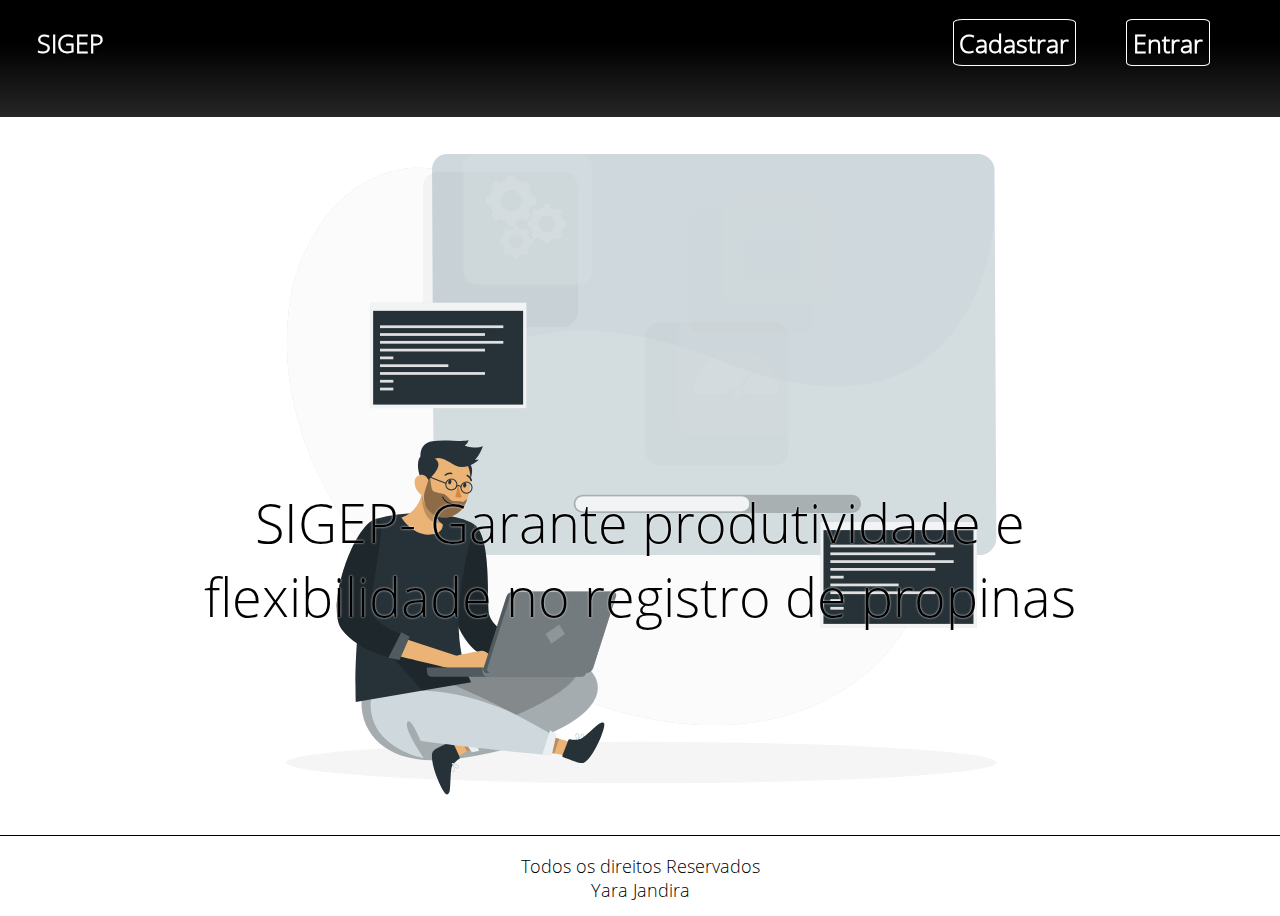
==== index.html @ f4a566a8 "podes" ====
<!DOCTYPE html>
<html lang="pt-br">
  <head>
    <meta charset="UTF-8" />
    <meta http-equiv="X-UA-Compatible" content="IE=edge" />
    <meta name="viewport" content="width=device-width, initial-scale=1.0" />
    <meta name="description" content="Sistema de controle de matriculas Yara Jandira"/>
    <meta name="author" content="Aldair Sabino" />
    <link rel="stylesheet" href="assets/style.css" />
    <link rel="shortcut icon" href="img/favicon.ico" type="image/x-icon" />
    <title>SIGEP</title>
  </head>
  <body>
    <header>
      <!--Cabecalho-->
      <div class="cabecalho">
        <div class="logo">
          <a href="index.html"><span><abbr title="Sistema de gerenciamento de propinas">SIGEP</abbr></span></a>
        </div>
        <div class="div-form">
          <label onclick="vemc()">Cadastrar</label>
          <label onclick="vem()">Entrar</label>
        </div>
      </div>
    </header>
    
      <button class="box" onclick="vemm()">
        <div id="barra-1" class="barra-1"></div>
        <div id="barra-2" class="barra-2"></div>
        <div id="barra-3" class="barra-3"></div>
        <button id="botaov" class="botao-invi" onclick="vaime()"></button>
      </button>
    
    <nav id="menu-lateral" class="menu-lateral">
      <a href="login.html">Entrar</a>
      <a href="signup.html">Cadastrar</a>
    </nav>
    <div class="clear"></div>
    <main class="conteudo">
      <!--Conteudo-->
      <div class="tutorial" id="tutorial">
        <h1>SIGEP- Garante produtividade e flexibilidade no registro de propinas</h1>
      </div>
      
      <div class="form-container-master" id="form-container-master">
        <form id="form-container" action="">
          <h1>Login</h1>
          <label id="botao" onclick="vai()"></label>
          <p><input type="email" name="email" id="email" placeholder="Email"></p>
          <input type="password" name="pass" id="pass" placeholder="Palavra-passe">
          <input type="submit" value="Login">
        </form>

        <form id="form-container2" action="">
          <h1>Cadastrar</h1>
          <label id="botao2" onclick="vaic()"></label>
          <p><input type="text" name="name" id="name" placeholder="Nome"></p>
          <p><input type="text" name="sname" id="sname" placeholder="Sobrenome"></p>
          <p><input type="email" name="email" id="email2" placeholder="Email"></p>
          <p><input type="date" name="data" id="data" placeholder="Data"></p>
          <p></p>
          <input type="radio" name="sexo" id="sexomasc" checked><span>Masculino</span><br>
          <input type="radio" name="sexo" id="sexofem"><span>Feminino</span><br>
          <input type="radio" name="sexo" id="sexopersonalizado"><span>Outros</span><br>
          <input type="password" name="pass" id="pass2" placeholder="Palavra-passe">
          <input type="submit" value="Cadastrar">
        </form>
      </div>
    </main>
    <script src="assets/script.js"></script>
    <footer>
      <!--Rodape-->
      <p>Todos os direitos Reservados</p>
      <p>Yara Jandira</p>
    </footer>
  </body>
  
</html>
---- assets/style.css ----
@font-face {/*Fonte importada*/
    font-family: opensans;
    src: url(../font/OpenSans-Light.ttf);
}
*{/*Reset do site*/
    margin: 0;
    padding: 0;
    box-sizing: border-box;
    font-family: opensans,sans-serif;
}
*::-webkit-scrollbar{/*Barra de rolagem*/
    overflow: scroll;
   
}
*::-webkit-scrollbar-thumb{/* personalizacao da Barra de rolagem*/
    background-color: rgb(180, 180, 180);
    border-radius: 20px;
}
*::-webkit-scrollbar-thumb:hover{/* Hover na Barra de rolagem*/
    background-color: rgb(124, 124, 124);
}
abbr{
    text-decoration: none;
}
body{/*Reset da altura*/
    height: 100%;
    overflow-x: hidden;
   
}
body{
    background-image: url(../Animation/operating-system-animate\ \(1\).svg);
    background-position: center;
    background-repeat: no-repeat;
   
}
header{/*Conteiner das divs no cabecalho*/
    position: fixed;
    width: 100%;
    height: 13vh;
    background: rgb(0,0,0);
background: linear-gradient(180deg, rgba(0,0,0,1) 37%, rgba(0,0,0,0.8491771708683473) 100%);
    z-index: 2;
}
.cabecalho{/*div onde tem as divs do cabecalho*/
    position: relative;
    width: 100%;
}
.clear{/*Div para dar espaco entre o conteudo e o cabecalho por causa do position fixed*/
    height: 15vh;
}

.logo{/* div Logotipo*/
    display: inline-block;
    font-size: 2.8vh;
    font-weight: bold;
    padding: 2%;
    width: 49%;
}
.logo span{/*Texto do logotipo*/
    color: rgb(255, 252, 252);
    margin-left: 2%;
    text-shadow: 3px 3px 7px rgb(0, 0, 0);
}
.div-form{/*Div dos itens dos itens de cadastro*/
    display: inline-block;
    width: 49%;
    text-align: right;
    padding: 2%;
}
.div-form span,label,.div-form > input{ /*Elementos login e signin*/
    color: white;
    font-size: 2.8vh;
    font-weight: bold;
    margin: 4%;
    text-shadow: 3px 3px 7px black;
    cursor: pointer;
    padding: 1%;
    border: 1px solid white;
    border-radius: 8%;
}
.div-form span:hover{/* hover dos elementos login e signin*/
    color: rgb(3, 3, 3);
    text-shadow: 3px 3px 7px #66666665;
}
.div-form a, .logo a{/*Todo o texto do cabecalho*/
    text-decoration: none;
}
#botao,#botao2{/*Botoes para fechar os formularios*/
    position: relative;
    top: -5%;
    left: 44%;
    background-image: url(../img/seta.png);
    width: 1.7vw;
    height: 0.5vh;
    background-position: center;
    background-size: 1vw 1.8vh;
    background-repeat: no-repeat;
    border: none;
    background-color: #ffffff00;
    padding: 3%;
}
.form-container-master{/*Div de delimitacao do formulario*/
    padding-top: 2%;
    width: 60%;
    height: 60vh;
    display: flex;
    margin-left:10%;
    display: none;
    
}
#form-container{ /*formulario*/
    padding: 30px;
    width: 25vw;
    height: 70vh;
    background-color: white;
    transform: translateX(290%);
    border: 1px solid #000000;
    border-radius: 15px;
    transition: 0.5s ease-in-out;
    text-align: center;
    
}
#form-container h1, #form-container2 h1{
    font-weight: normal;
}
#form-container input[type=submit],#form-container2 input[type=submit]{/*Botoes de submit para ambos formularios*/
    background-color: rgb(0, 0, 0);
    color: #ffffff;
    font-size: 2vh;
    width: 7vw;
    height: 4vh;   
}
#form-container2{/*formulario de cadastro*/
    padding: 30px;
    width: 25vw;
    height: 70vh;
    background-color: white;
    transform: translateX(300%);
    border: 1px solid #000000;
    border-radius: 15px;
    transition: 0.5s ease-in-out;
    text-align: center;
    overflow-y: scroll;
}
#form-container2::-webkit-scrollbar-track-piece{/*scrollbar do cadastrp*/
    margin-top: 5px;
    margin-bottom: 5px;
}

.form-container-master h1{/*Titulo do formulario*/
    margin-left: -2%;
    font-size: 3vh;
    color: #413c3c;
}
form input{ /*Elementos de entrada do formulario*/
    margin: 4%;
    width: 15vw;
    height: 4vh;
    border: 1px solid #000000;
    border-top: none;
    border-left: none;
    border-right: none; 
    outline: none;
}
form input::placeholder{/*Texto dentro dos elementos de entrada do formulario*/
    color: #000000;
}
#form-container2 input[type = radio]{/*personalizacao dos estilos dos sexos*/
    width: 2vw;
    height: 2vh;

}
.conteudo{ /*Conteudo do site*/
    width: 100%;
    display: flex;
    flex-direction: row;
    height: 700px;
}
.tutorial{/*Conteiner onde se encontram as instrucoes do sistema*/
    margin: 0 10px;
    width: 100%;
    height: 100%;
    padding: 10px;
    vertical-align: middle;
    text-align: center;
    background-color: rgba(128, 0, 128, 0);
    padding: 100px;
}
.tutorial h1{
    font-size: 6vh;
    font-weight: normal;
    position: relative;
    top: 50%;
    color: #000000;
    text-shadow: 0px 0px 2px rgb(255, 255, 255);
}
.tutorial::-webkit-scrollbar-track-piece{
    margin-top: 25px;
    margin-bottom: 25px;
}   
footer{/*Container rodape*/
    position: relative;
    bottom: 0;
    text-align: center;
    height: 9vh;
    width: 100%;
    background-color: #ffffff;
    border-top: 1px solid black;
}
footer p{/*Texto dento do rodape*/
    position: relative;
    color: black;
    font-size: 2vh;
    top: 2vh;
}   
.menu-lateral{
    position: fixed;
    color: #ffffff;
    background-color: black;
    width: 100%;
    height: 100%;
    text-align: center;
    z-index: 2;
    display: none;
}
.menu-lateral a{
    display: block;
    text-decoration: none;
    color: #ffffff;
    font-size: 3vh;
    margin-top: 15%;
    margin-bottom: 15%;
}
.box{
    position: fixed;
    z-index: 3;
    height: 9vh;
    width: 7vw;
    padding-top: 0.7%;
    padding-bottom: 1%;
    left: 90%;
    display: none;
    cursor: pointer;
    border: 0;
}
.barra-1,.barra-2,.barra-3{
    margin-top: 20%;
    margin-bottom: 20%;
    height: 0.4vh;
    width: 6vw;
    background-color: #ffffff;
    transition: 0.3s ease;
    
}
.botao-invi{
    position: fixed;
    height: 10vh;
    width: 12vw;
    right: 1%;
    background: transparent;
    border: 0;
    outline: none;
    z-index: 5 !important;
    display: none;
    cursor: pointer;
    
}
@media screen and (max-width: 1200px) {
    #form-container,#form-container2{ /*formulario*/
        top: 9%;
        height: 52vh;
    }
}
@media  screen and (max-width: 800px) {
    .logo{
        width: 100%;
        padding-top: 5%;
        text-align: center;
    }
    .div-form{/*Div dos itens dos itens de cadastro*/
        display: none;
    }
    .menu-lateral{
        display: inline-block;
        transform: translate(100%);
    }
    .box{
        display: inline-block;
        background-color: transparent;
    }
    .tutorial h1{
        font-size: 4vh;
        top: 10%;
    }
}
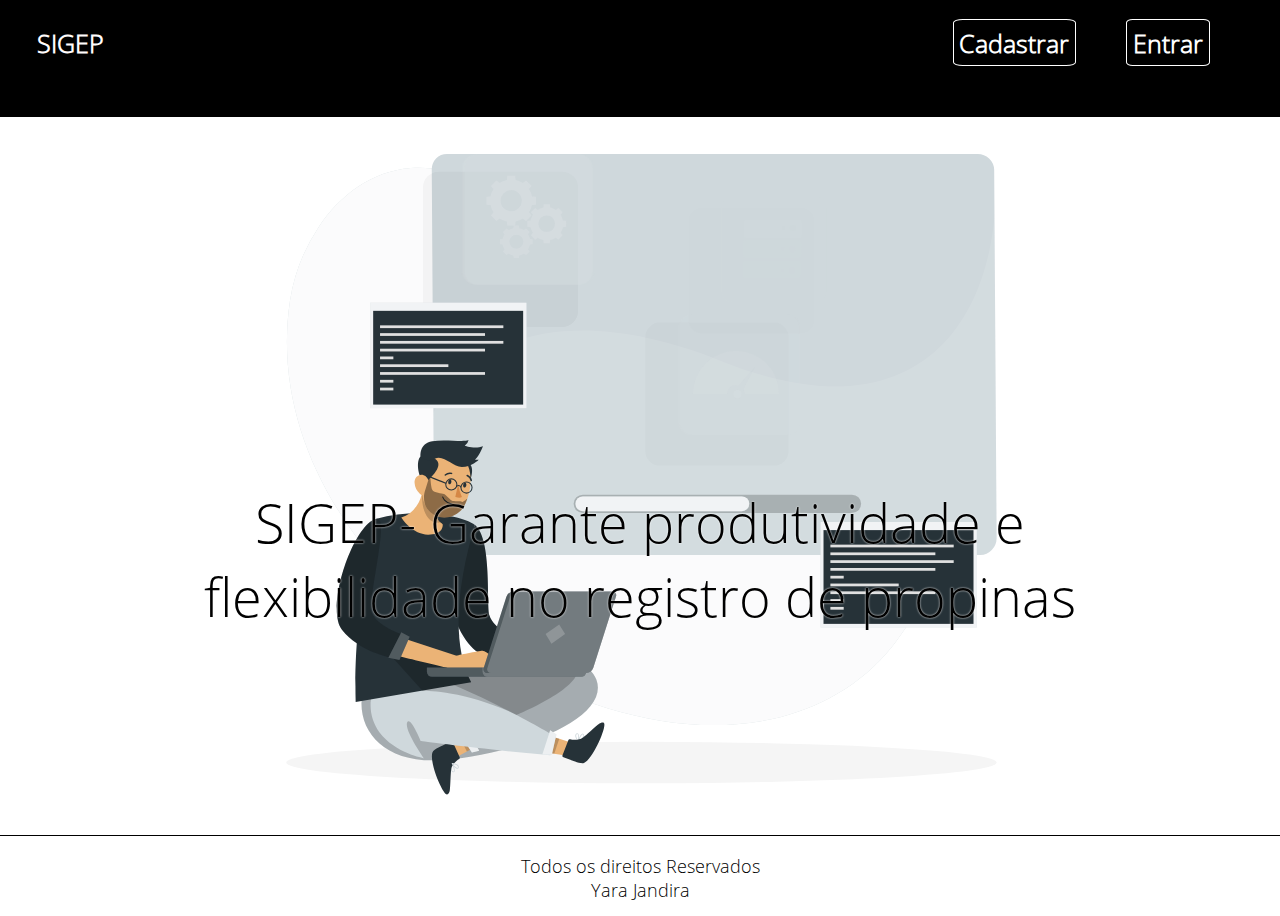
==== commit 4820a8ba: "Dashboard aprimorada" ====
--- a/index.html
+++ b/index.html
@@ -63,7 +63,7 @@
           <input type="radio" name="sexo" id="sexofem"><span>Feminino</span><br>
           <input type="radio" name="sexo" id="sexopersonalizado"><span>Outros</span><br>
           <input type="password" name="pass" id="pass2" placeholder="Palavra-passe">
-          <input type="submit" value="Cadastrar">
+          <input type="submit" autofocus value="Cadastrar">
         </form>
       </div>
     </main>
--- a/assets/style.css
+++ b/assets/style.css
@@ -14,7 +14,11 @@
 }
 *::-webkit-scrollbar-thumb{/* personalizacao da Barra de rolagem*/
     background-color: rgb(180, 180, 180);
-    border-radius: 20px;
+    border-radius: 10px;
+  
+}
+*::-webkit-scrollbar{
+    width: 10px;
 }
 *::-webkit-scrollbar-thumb:hover{/* Hover na Barra de rolagem*/
     background-color: rgb(124, 124, 124);
@@ -38,7 +42,6 @@
     width: 100%;
     height: 13vh;
     background: rgb(0,0,0);
-background: linear-gradient(180deg, rgba(0,0,0,1) 37%, rgba(0,0,0,0.8491771708683473) 100%);
     z-index: 2;
 }
 .cabecalho{/*div onde tem as divs do cabecalho*/
@@ -145,6 +148,14 @@
 #form-container2::-webkit-scrollbar-track-piece{/*scrollbar do cadastrp*/
     margin-top: 5px;
     margin-bottom: 5px;
+   
+}
+#form-container2::-webkit-scrollbar-thumb{/*scrollbar do cadastro*/
+    background-color: transparent;
+    transition: 0.5s;
+}
+#form-container2::-webkit-scrollbar-thumb:hover{/*scrollbar do cadastro*/
+    background-color: rgb(136, 136, 136);
 }
 
 .form-container-master h1{/*Titulo do formulario*/
